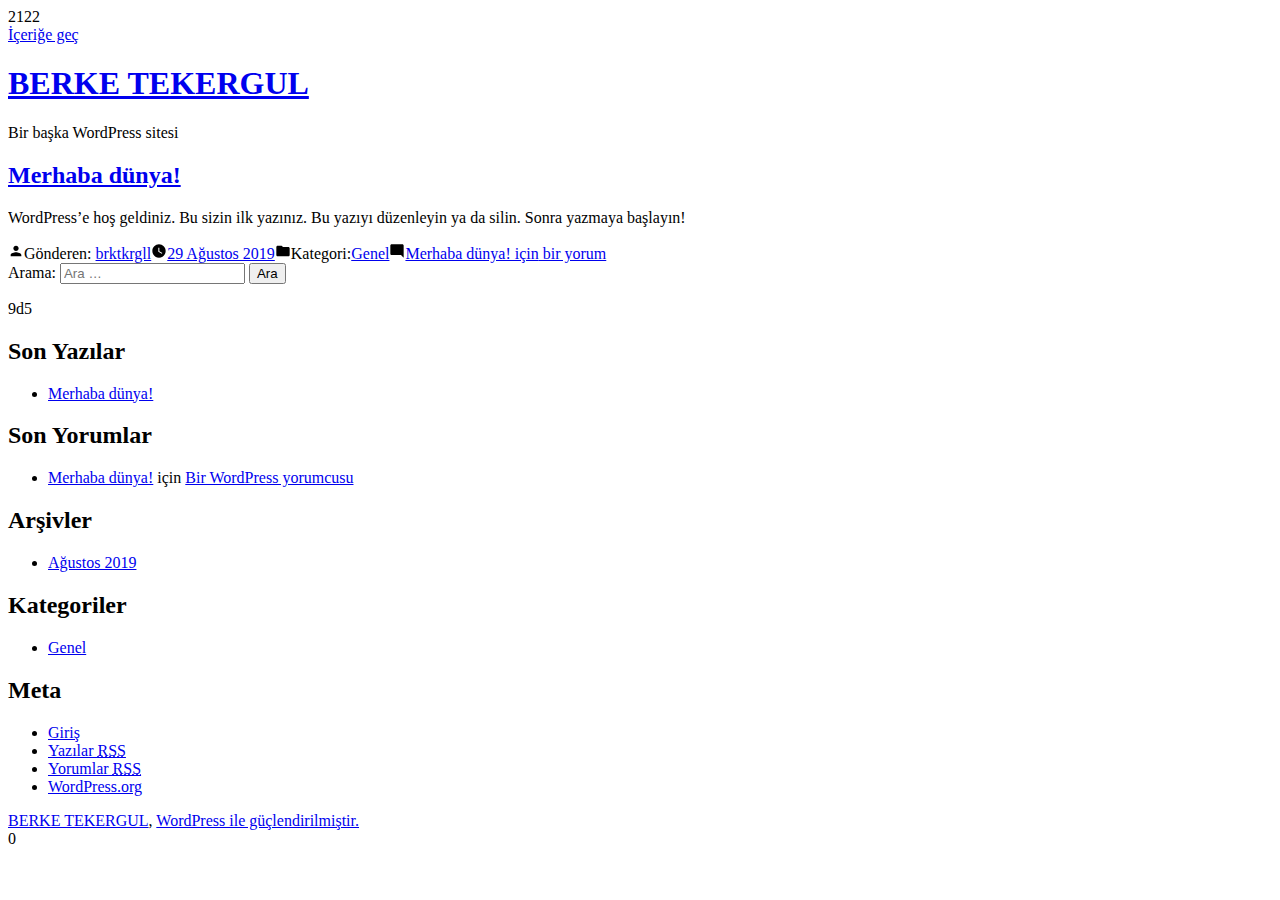
==== index.html @ a97be15a "sw1" ====
2122
<!doctype html>
<html lang="tr">
<head>
	<meta charset="UTF-8" />
	<meta name="viewport" content="width=device-width, initial-scale=1" />
	<link rel="profile" href="https://gmpg.org/xfn/11" />
	<title>BERKE TEKERGUL &#8211; Bir başka WordPress sitesi</title>
<link rel='dns-prefetch' href='//s.w.org' />
<link rel="alternate" type="application/rss+xml" title="BERKE TEKERGUL &raquo; beslemesi" href="https://tekergul.tk/feed/" />
<link rel="alternate" type="application/rss+xml" title="BERKE TEKERGUL &raquo; yorum beslemesi" href="https://tekergul.tk/comments/feed/" />
		<script type="text/javascript">
			window._wpemojiSettings = {"baseUrl":"https:\/\/s.w.org\/images\/core\/emoji\/12.0.0-1\/72x72\/","ext":".png","svgUrl":"https:\/\/s.w.org\/images\/core\/emoji\/12.0.0-1\/svg\/","svgExt":".svg","source":{"concatemoji":"https:\/\/tekergul.tk\/wp-includes\/js\/wp-emoji-release.min.js?ver=5.2.2"}};
			!function(a,b,c){function d(a,b){var c=String.fromCharCode;l.clearRect(0,0,k.width,k.height),l.fillText(c.apply(this,a),0,0);var d=k.toDataURL();l.clearRect(0,0,k.width,k.height),l.fillText(c.apply(this,b),0,0);var e=k.toDataURL();return d===e}function e(a){var b;if(!l||!l.fillText)return!1;switch(l.textBaseline="top",l.font="600 32px Arial",a){case"flag":return!(b=d([55356,56826,55356,56819],[55356,56826,8203,55356,56819]))&&(b=d([55356,57332,56128,56423,56128,56418,56128,56421,56128,56430,56128,56423,56128,56447],[55356,57332,8203,56128,56423,8203,56128,56418,8203,56128,56421,8203,56128,56430,8203,56128,56423,8203,56128,56447]),!b);case"emoji":return b=d([55357,56424,55356,57342,8205,55358,56605,8205,55357,56424,55356,57340],[55357,56424,55356,57342,8203,55358,56605,8203,55357,56424,55356,57340]),!b}return!1}function f(a){var c=b.createElement("script");c.src=a,c.defer=c.type="text/javascript",b.getElementsByTagName("head")[0].appendChild(c)}var g,h,i,j,k=b.createElement("canvas"),l=k.getContext&&k.getContext("2d");for(j=Array("flag","emoji"),c.supports={everything:!0,everythingExceptFlag:!0},i=0;i<j.length;i++)c.supports[j[i]]=e(j[i]),c.supports.everything=c.supports.everything&&c.supports[j[i]],"flag"!==j[i]&&(c.supports.everythingExceptFlag=c.supports.everythingExceptFlag&&c.supports[j[i]]);c.supports.everythingExceptFlag=c.supports.everythingExceptFlag&&!c.supports.flag,c.DOMReady=!1,c.readyCallback=function(){c.DOMReady=!0},c.supports.everything||(h=function(){c.readyCallback()},b.addEventListener?(b.addEventListener("DOMContentLoaded",h,!1),a.addEventListener("load",h,!1)):(a.attachEvent("onload",h),b.attachEvent("onreadystatechange",function(){"complete"===b.readyState&&c.readyCallback()})),g=c.source||{},g.concatemoji?f(g.concatemoji):g.wpemoji&&g.twemoji&&(f(g.twemoji),f(g.wpemoji)))}(window,document,window._wpemojiSettings);
		</script>
		<style type="text/css">
img.wp-smiley,
img.emoji {
	display: inline !important;
	border: none !important;
	box-shadow: none !important;
	height: 1em !important;
	width: 1em !important;
	margin: 0 .07em !important;
	vertical-align: -0.1em !important;
	background: none !important;
	padding: 0 !important;
}
</style>
	<link rel='stylesheet' id='wp-block-library-css'  href='https://tekergul.tk/wp-includes/css/dist/block-library/style.min.css?ver=5.2.2' type='text/css' media='all' />
<link rel='stylesheet' id='wp-block-library-theme-css'  href='https://tekergul.tk/wp-includes/css/dist/block-library/theme.min.css?ver=5.2.2' type='text/css' media='all' />
<link rel='stylesheet' id='twentynineteen-style-css'  href='https://tekergul.tk/wp-content/themes/twentynineteen/style.css?ver=1.4' type='text/css' media='all' />
<link rel='stylesheet' id='twentynineteen-print-style-css'  href='https://tekergul.tk/wp-content/themes/twentynineteen/print.css?ver=1.4' type='text/css' media='print' />
<link rel='https://api.w.org/' href='https://tekergul.tk/wp-json/' />
<link rel="EditURI" type="application/rsd+xml" title="RSD" href="https://tekergul.tk/xmlrpc.php?rsd" />
<link rel="wlwmanifest" type="application/wlwmanifest+xml" href="https://tekergul.tk/wp-includes/wlwmanifest.xml" /> 
<meta name="generator" content="WordPress 5.2.2" />
		<style type="text/css">.recentcomments a{display:inline !important;padding:0 !important;margin:0 !important;}</style>
		</head>

<body class="home blog wp-embed-responsive hfeed image-filters-enabled">
<div id="page" class="site">
	<a class="skip-link screen-reader-text" href="#content">İçeriğe geç</a>

		<header id="masthead" class="site-header">

			<div class="site-branding-container">
				<div class="site-branding">

								<h1 class="site-title"><a href="https://tekergul.tk/" rel="home">BERKE TEKERGUL</a></h1>
			
				<p class="site-description">
				Bir başka WordPress sitesi			</p>
			</div><!-- .site-branding -->
			</div><!-- .site-branding-container -->

					</header><!-- #masthead -->

	<div id="content" class="site-content">

	<section id="primary" class="content-area">
		<main id="main" class="site-main">

		
<article id="post-1" class="post-1 post type-post status-publish format-standard hentry category-genel entry">
	<header class="entry-header">
		<h2 class="entry-title"><a href="https://tekergul.tk/2019/08/29/merhaba-dunya/" rel="bookmark">Merhaba dünya!</a></h2>	</header><!-- .entry-header -->

	
	<div class="entry-content">
		
<p>WordPress&#8217;e hoş geldiniz. Bu sizin ilk yazınız. Bu yazıyı düzenleyin ya da silin. Sonra yazmaya başlayın!</p>
	</div><!-- .entry-content -->

	<footer class="entry-footer">
		<span class="byline"><svg class="svg-icon" width="16" height="16" aria-hidden="true" role="img" focusable="false" viewbox="0 0 24 24" version="1.1" xmlns="http://www.w3.org/2000/svg" xmlns:xlink="http://www.w3.org/1999/xlink"><path d="M12 12c2.21 0 4-1.79 4-4s-1.79-4-4-4-4 1.79-4 4 1.79 4 4 4zm0 2c-2.67 0-8 1.34-8 4v2h16v-2c0-2.66-5.33-4-8-4z"></path><path d="M0 0h24v24H0z" fill="none"></path></svg><span class="screen-reader-text">Gönderen: </span><span class="author vcard"><a class="url fn n" href="https://tekergul.tk/author/brktkrgll/">brktkrgll</a></span></span><span class="posted-on"><svg class="svg-icon" width="16" height="16" aria-hidden="true" role="img" focusable="false" xmlns="http://www.w3.org/2000/svg" viewbox="0 0 24 24"><defs><path id="a" d="M0 0h24v24H0V0z"></path></defs><clippath id="b"><use xlink:href="#a" overflow="visible"></use></clippath><path clip-path="url(#b)" d="M12 2C6.5 2 2 6.5 2 12s4.5 10 10 10 10-4.5 10-10S17.5 2 12 2zm4.2 14.2L11 13V7h1.5v5.2l4.5 2.7-.8 1.3z"></path></svg><a href="https://tekergul.tk/2019/08/29/merhaba-dunya/" rel="bookmark"><time class="entry-date published updated" datetime="2019-08-29T02:19:55+03:00">29 Ağustos 2019</time></a></span><span class="cat-links"><svg class="svg-icon" width="16" height="16" aria-hidden="true" role="img" focusable="false" xmlns="http://www.w3.org/2000/svg" viewbox="0 0 24 24"><path d="M10 4H4c-1.1 0-1.99.9-1.99 2L2 18c0 1.1.9 2 2 2h16c1.1 0 2-.9 2-2V8c0-1.1-.9-2-2-2h-8l-2-2z"></path><path d="M0 0h24v24H0z" fill="none"></path></svg><span class="screen-reader-text">Kategori:</span><a href="https://tekergul.tk/category/genel/" rel="category tag">Genel</a></span><span class="comments-link"><svg class="svg-icon" width="16" height="16" aria-hidden="true" role="img" focusable="false" viewbox="0 0 24 24" version="1.1" xmlns="http://www.w3.org/2000/svg" xmlns:xlink="http://www.w3.org/1999/xlink"><path d="M21.99 4c0-1.1-.89-2-1.99-2H4c-1.1 0-2 .9-2 2v12c0 1.1.9 2 2 2h14l4 4-.01-18z"></path><path d="M0 0h24v24H0z" fill="none"></path></svg><a href="https://tekergul.tk/2019/08/29/merhaba-dunya/#comments"><span class="screen-reader-text">Merhaba dünya! için</span> bir yorum</a></span>	</footer><!-- .entry-footer -->
</article><!-- #post-1 -->

		</main><!-- .site-main -->
	</section><!-- .content-area -->


	</div><!-- #content -->

	<footer id="colophon" class="site-footer">
		
	<aside class="widget-area" role="complementary" aria-label="Dip">
							<div class="widget-column footer-widget-1">
					<section id="search-2" class="widget widget_search"><form role="search" method="get" class="search-form" action="https://tekergul.tk/">
				<label>
					<span class="screen-reader-text">Arama:</span>
					<input type="search" class="search-field" placeholder="Ara &hellip;" value="" name="s" />
				</label>
				<input type="submit" class="search-submit" value="Ara" />
			</form>
9d5
</section>		<section id="recent-posts-2" class="widget widget_recent_entries">		<h2 class="widget-title">Son Yazılar</h2>		<ul>
											<li>
					<a href="https://tekergul.tk/2019/08/29/merhaba-dunya/">Merhaba dünya!</a>
									</li>
					</ul>
		</section><section id="recent-comments-2" class="widget widget_recent_comments"><h2 class="widget-title">Son Yorumlar</h2><ul id="recentcomments"><li class="recentcomments"><a href="https://tekergul.tk/2019/08/29/merhaba-dunya/#comment-1">Merhaba dünya!</a> için <span class="comment-author-link"><a href='https://wordpress.org/' rel='external nofollow' class='url'>Bir WordPress yorumcusu</a></span></li></ul></section><section id="archives-2" class="widget widget_archive"><h2 class="widget-title">Arşivler</h2>		<ul>
				<li><a href='https://tekergul.tk/2019/08/'>Ağustos 2019</a></li>
		</ul>
			</section><section id="categories-2" class="widget widget_categories"><h2 class="widget-title">Kategoriler</h2>		<ul>
				<li class="cat-item cat-item-1"><a href="https://tekergul.tk/category/genel/">Genel</a>
</li>
		</ul>
			</section><section id="meta-2" class="widget widget_meta"><h2 class="widget-title">Meta</h2>			<ul>
						<li><a href="https://tekergul.tk/wp-login.php">Giriş</a></li>
			<li><a href="https://tekergul.tk/feed/">Yazılar <abbr title="Really Simple Syndication">RSS</abbr></a></li>
			<li><a href="https://tekergul.tk/comments/feed/">Yorumlar <abbr title="Really Simple Syndication">RSS</abbr></a></li>
			<li><a href="https://wordpress.org/" title="WordPress&#8217;in desteğiyle, kişisel yayım ortamı.">WordPress.org</a></li>			</ul>
			</section>					</div>
					</aside><!-- .widget-area -->

		<div class="site-info">
										<a class="site-name" href="https://tekergul.tk/" rel="home">BERKE TEKERGUL</a>,
						<a href="https://wordpress.org/" class="imprint">
				WordPress ile güçlendirilmiştir.			</a>
								</div><!-- .site-info -->
	</footer><!-- #colophon -->

</div><!-- #page -->

<script type='text/javascript' src='https://tekergul.tk/wp-includes/js/wp-embed.min.js?ver=5.2.2'></script>
	<script>
	/(trident|msie)/i.test(navigator.userAgent)&&document.getElementById&&window.addEventListener&&window.addEventListener("hashchange",function(){var t,e=location.hash.substring(1);/^[A-z0-9_-]+$/.test(e)&&(t=document.getElementById(e))&&(/^(?:a|select|input|button|textarea)$/i.test(t.tagName)||(t.tabIndex=-1),t.focus())},!1);
	</script>
	
</body>
</html>

0
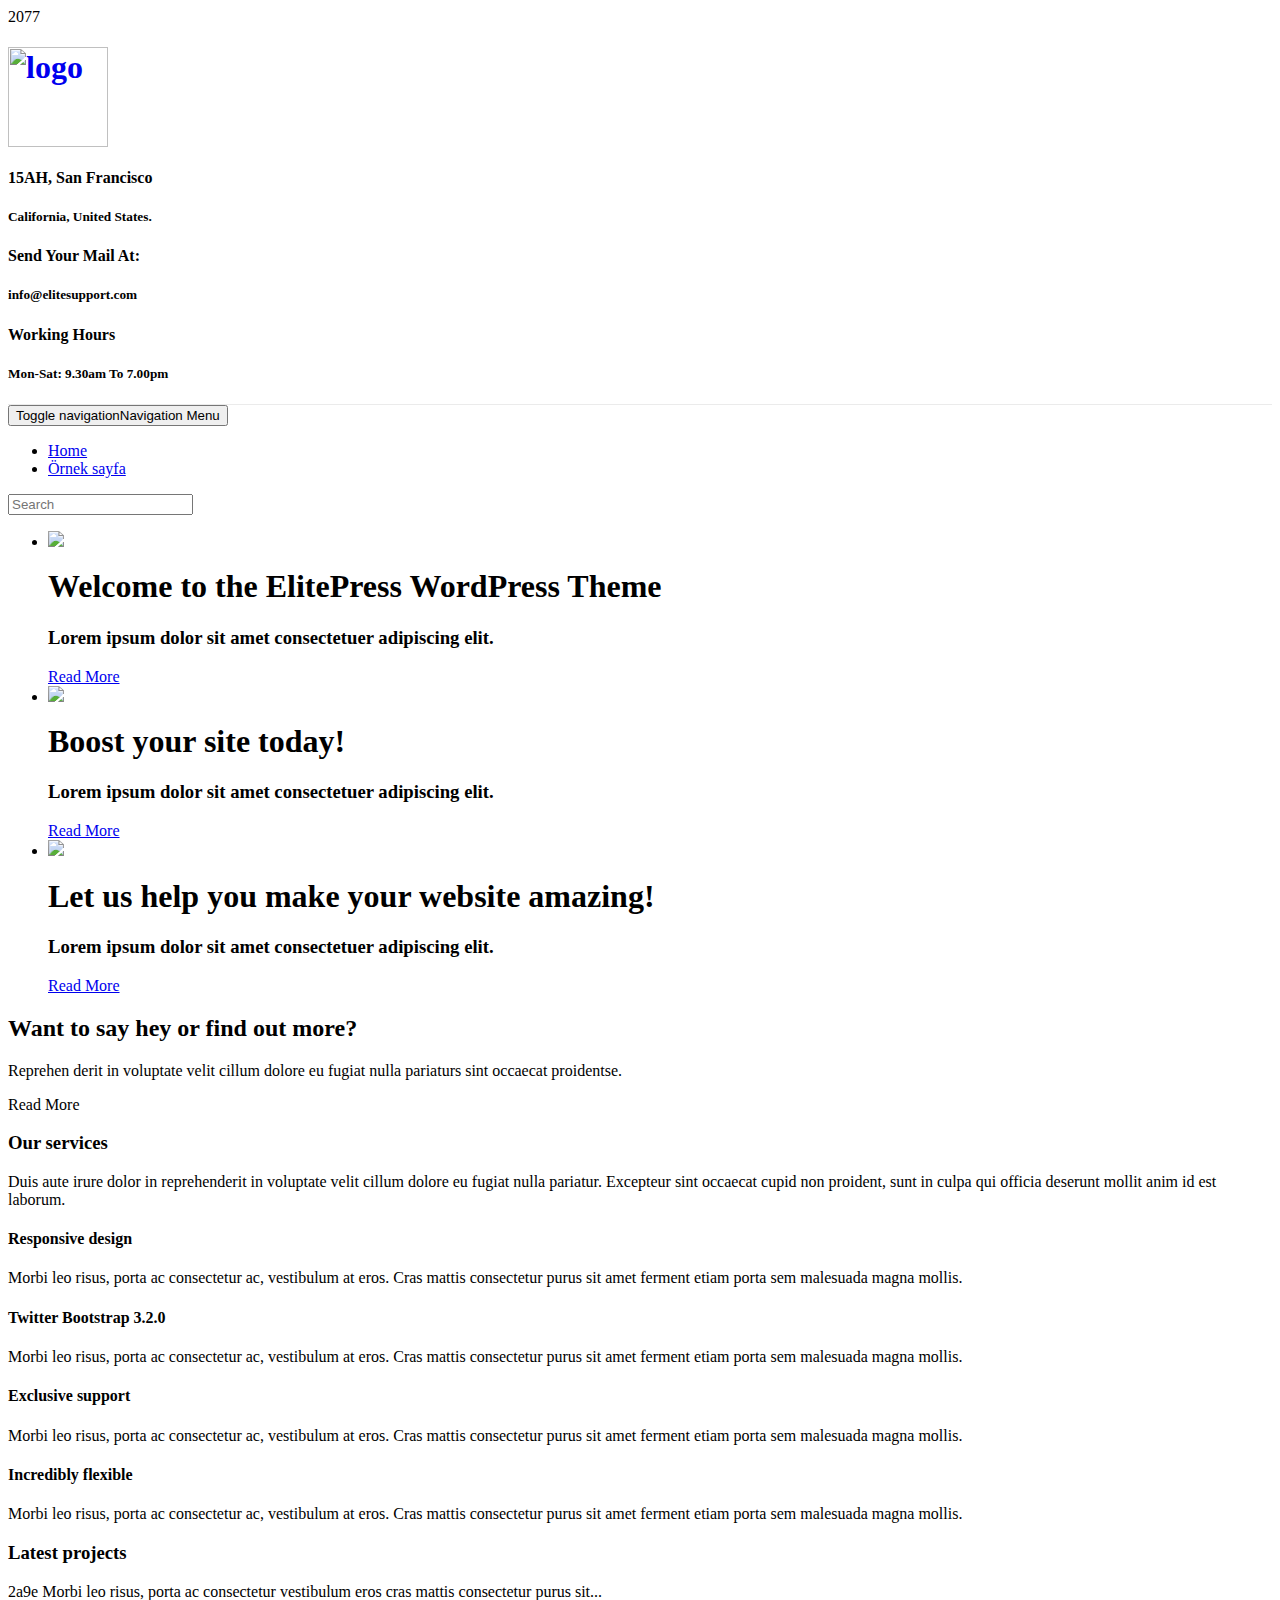
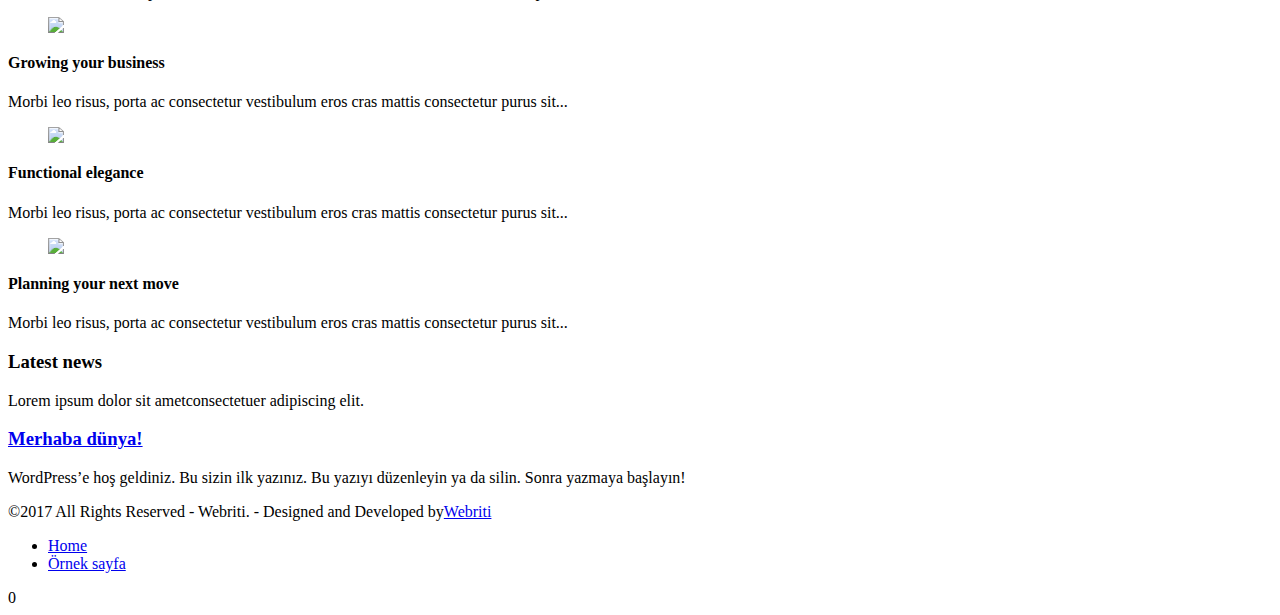
==== commit 6e51c74a: "sh1" ====
--- a/index.html
+++ b/index.html
@@ -1,11 +1,13 @@
-2122
-<!doctype html>
-<html lang="tr">
+2077
+<!DOCTYPE html PUBLIC "-//W3C//DTD XHTML 1.0 Strict//EN" "http://www.w3.org/TR/xhtml1/DTD/xhtml1-strict.dtd">
+<html xmlns="http://www.w3.org/1999/xhtml" lang="tr">
 <head>
-	<meta charset="UTF-8" />
-	<meta name="viewport" content="width=device-width, initial-scale=1" />
-	<link rel="profile" href="https://gmpg.org/xfn/11" />
-	<title>BERKE TEKERGUL &#8211; Bir başka WordPress sitesi</title>
+	<meta http-equiv="Content-Type" content="text/html; charset=utf-8" />
+	<meta name="viewport" content="width=device-width, initial-scale=1.0" />    
+	<link rel="profile" href="http://gmpg.org/xfn/11" />
+			<link rel="shortcut icon" href="https://tekergul.tk/wp-content/uploads/2019/08/63932-200.png" /> 
+		<title>BERKE TEKERGUL &#8211; kişisel blog ve tanıtım</title>
+<link rel='dns-prefetch' href='//fonts.googleapis.com' />
 <link rel='dns-prefetch' href='//s.w.org' />
 <link rel="alternate" type="application/rss+xml" title="BERKE TEKERGUL &raquo; beslemesi" href="https://tekergul.tk/feed/" />
 <link rel="alternate" type="application/rss+xml" title="BERKE TEKERGUL &raquo; yorum beslemesi" href="https://tekergul.tk/comments/feed/" />
@@ -28,108 +30,443 @@
 }
 </style>
 	<link rel='stylesheet' id='wp-block-library-css'  href='https://tekergul.tk/wp-includes/css/dist/block-library/style.min.css?ver=5.2.2' type='text/css' media='all' />
-<link rel='stylesheet' id='wp-block-library-theme-css'  href='https://tekergul.tk/wp-includes/css/dist/block-library/theme.min.css?ver=5.2.2' type='text/css' media='all' />
-<link rel='stylesheet' id='twentynineteen-style-css'  href='https://tekergul.tk/wp-content/themes/twentynineteen/style.css?ver=1.4' type='text/css' media='all' />
-<link rel='stylesheet' id='twentynineteen-print-style-css'  href='https://tekergul.tk/wp-content/themes/twentynineteen/print.css?ver=1.4' type='text/css' media='print' />
+<link rel='stylesheet' id='dashicons-css'  href='https://tekergul.tk/wp-includes/css/dashicons.min.css?ver=5.2.2' type='text/css' media='all' />
+<link rel='stylesheet' id='everest-forms-general-css'  href='https://tekergul.tk/wp-content/plugins/everest-forms/assets/css/everest-forms.css?ver=1.5.4' type='text/css' media='all' />
+<link rel='stylesheet' id='elitepress-bootstrap-css'  href='https://tekergul.tk/wp-content/themes/elitepress/css/bootstrap.css?ver=5.2.2' type='text/css' media='all' />
+<link rel='stylesheet' id='elitepress-style-css'  href='https://tekergul.tk/wp-content/themes/elitepress/style.css?ver=5.2.2' type='text/css' media='all' />
+<link rel='stylesheet' id='font-awesome-min-css'  href='https://tekergul.tk/wp-content/themes/elitepress/css/font-awesome/css/font-awesome.min.css?ver=5.2.2' type='text/css' media='all' />
+<link rel='stylesheet' id='default-css'  href='https://tekergul.tk/wp-content/themes/elitepress/css/default.css?ver=5.2.2' type='text/css' media='all' />
+<link rel='stylesheet' id='elitepress-theme-menu-css'  href='https://tekergul.tk/wp-content/themes/elitepress/css/theme-menu.css?ver=5.2.2' type='text/css' media='all' />
+<link rel='stylesheet' id='elitepress-media-responsive-css'  href='https://tekergul.tk/wp-content/themes/elitepress/css/media-responsive.css?ver=5.2.2' type='text/css' media='all' />
+<link rel='stylesheet' id='elitepress-flexslider-css'  href='https://tekergul.tk/wp-content/themes/elitepress/css/flexslider/flexslider.css?ver=5.2.2' type='text/css' media='all' />
+<link rel='stylesheet' id='elitepress-fonts-css'  href='//fonts.googleapis.com/css?family=Lato%3A100%2C200%2C300%2C400%2C500%2C600%2C700%2C800%2C900%7Citalic%7CCourgette%7CRoboto%3A100%2C300%2C400%2C700%2C900&#038;subset=latin%2Clatin-ext' type='text/css' media='all' />
+<script type='text/javascript' src='https://tekergul.tk/wp-includes/js/jquery/jquery.js?ver=1.12.4-wp'></script>
+<script type='text/javascript' src='https://tekergul.tk/wp-includes/js/jquery/jquery-migrate.min.js?ver=1.4.1'></script>
+<script type='text/javascript' src='https://tekergul.tk/wp-content/themes/elitepress/js/menu/menu.js?ver=5.2.2'></script>
+<script type='text/javascript' src='https://tekergul.tk/wp-content/themes/elitepress/js/front-page/custom.js?ver=5.2.2'></script>
+<script type='text/javascript' src='https://tekergul.tk/wp-content/themes/elitepress/js/bootstrap.min.js?ver=5.2.2'></script>
+<script type='text/javascript' src='https://tekergul.tk/wp-content/themes/elitepress/js/flexslider/jquery.flexslider.js?ver=5.2.2'></script>
+<script type='text/javascript' src='https://tekergul.tk/wp-content/themes/elitepress/js/flexslider/flexslider-element.js?ver=5.2.2'></script>
 <link rel='https://api.w.org/' href='https://tekergul.tk/wp-json/' />
 <link rel="EditURI" type="application/rsd+xml" title="RSD" href="https://tekergul.tk/xmlrpc.php?rsd" />
 <link rel="wlwmanifest" type="application/wlwmanifest+xml" href="https://tekergul.tk/wp-includes/wlwmanifest.xml" /> 
 <meta name="generator" content="WordPress 5.2.2" />
-		<style type="text/css">.recentcomments a{display:inline !important;padding:0 !important;margin:0 !important;}</style>
-		</head>
-
-<body class="home blog wp-embed-responsive hfeed image-filters-enabled">
-<div id="page" class="site">
-	<a class="skip-link screen-reader-text" href="#content">İçeriğe geç</a>
-
-		<header id="masthead" class="site-header">
-
-			<div class="site-branding-container">
-				<div class="site-branding">
-
-								<h1 class="site-title"><a href="https://tekergul.tk/" rel="home">BERKE TEKERGUL</a></h1>
+<meta name="generator" content="Everest Forms 1.5.4" />
+	<style>
+		</style>
+			<style type="text/css">.recentcomments a{display:inline !important;padding:0 !important;margin:0 !important;}</style>
+		<link rel="icon" href="https://tekergul.tk/wp-content/uploads/2019/08/cropped-63932-200-32x32.png" sizes="32x32" />
+<link rel="icon" href="https://tekergul.tk/wp-content/uploads/2019/08/cropped-63932-200-192x192.png" sizes="192x192" />
+<link rel="apple-touch-icon-precomposed" href="https://tekergul.tk/wp-content/uploads/2019/08/cropped-63932-200-180x180.png" />
+<meta name="msapplication-TileImage" content="https://tekergul.tk/wp-content/uploads/2019/08/cropped-63932-200-270x270.png" />
+</head>
+	<body class="home blog wide everest-forms-no-js" >
+<!-- Wrapper -->
+<div id="wrapper">
+<!-- Header Section -->
+<header class="header-section">
+
+	
+	<!-- Header social & Contact Info -->
+<div class="header-info">	
+	<div class="container">
+		<div class="row">
+			<div class="col-md-6">
+				<div id="top-header-sidebar-left">
+									
+				</div>
+			</div>
+			<div class="col-md-6">
+				<div id="top-header-sidebar-right">
+									</div>
+			</div>
+		</div>		
+	</div>
+</div>
+		
+	<!-- /Logo goes here -->
+<div class="container">
+	<div class="row">
+		<div class="col-md-3">
+					<div class="site-logo">
+			<h1><a href="https://tekergul.tk/">
+							<img src="https://tekergul.tk/wp-content/uploads/2019/08/63932-200.png202a" style="height:100px; width:100px;" alt="logo" />
+							</a></h1>
+		</div>
+				</div>	
+				
+		
+		<div class="col-md-9">
+			<div class="row">
+										<div id="elitepress_header_widget-2" class="col-md-4 col-sm-6 col-xs-6 widget elitepress_header_widget">	
+							<div class="contact-area">
+								<div class="media">
+									<div class="contact-icon">
+										<i class="fa fa fa-home"></i>
+									</div>
+									<div class="media-body">
+										<h4>15AH, San Francisco</h4>
+										<h5>California, United States.</h5>
+									</div>
+								</div>
+							</div>
+
+						</div>
+												<div id="elitepress_header_widget-2" class="col-md-4 col-sm-6 col-xs-6 widget elitepress_header_widget">	
+							<div class="contact-area">
+								<div class="media">
+									<div class="contact-icon">
+										<i class="fa fa-envelope"></i>
+									</div>
+									<div class="media-body">
+										<h4>Send Your Mail At:</h4>
+										<h5>info@elitesupport.com</h5>
+									</div>
+								</div>
+							</div>
+
+						</div>
+												<div id="elitepress_header_widget-2" class="col-md-4 col-sm-6 col-xs-6 widget elitepress_header_widget">	
+							<div class="contact-area">
+								<div class="media">
+									<div class="contact-icon">
+										<i class="fa fa-clock-o"></i>
+									</div>
+									<div class="media-body">
+										<h4>Working Hours</h4>
+										<h5>Mon-Sat: 9.30am To 7.00pm</h5>
+									</div>
+								</div>
+							</div>
+
+						</div>
+									</div>
+		</div>
+	</div>
+</div>	
+	
+	<!-- Navigation Section -->
+<div class="menu-section" style="background: transparent; border-top: 1px solid #ebebeb;">
+		<nav role="navigation" class="navbar navbar-default">
+      <div class="container">
+        <!-- Brand and toggle get grouped for better mobile display -->		
+		<div class="navbar-header">
+			<button type="button" class="navbar-toggle" data-toggle="collapse" data-target="#bs-example-navbar-collapse-1">
+			  <span class="sr-only">Toggle navigation</span>Navigation Menu			</button>
+		</div>
+
+        <!-- Collect the nav links, forms, and other content for toggling -->
+        <div id="bs-example-navbar-collapse-1" class="collapse navbar-collapse">
+		
+          <div class=""><ul class="nav navbar-nav"><li class="current_page_item"><a href="https://tekergul.tk/" title="Home">Home</a></li><li class="page_item page-item-2"><a href="https://tekergul.tk/ornek-sayfa/">Örnek sayfa</a></li></ul></div>
+	
+		
+	<form class="menu-box" id="top-menu-search">
+				<input type="text" placeholder="Search" name="s">
+	</form>
+		
+        </div><!-- /.navbar-collapse -->
+      </div><!-- /.container-fluid -->
+    </nav>
+	</div>
+<!-- /Navigation Section -->	
+	
+</header>	
+<!-- /Header Section -->	<!-- Slider -->
+<section class="homepage-mycarousel">
+
+		<div class="flexslider">
+		 <div class="flex-viewport">
+			<ul class="slides">
+									<li>
+							<img class="img-responsive" src="https://tekergul.tk/wp-content/themes/elitepress/images/slide/slide1.jpg">
+							<div class="container flex-slider-center">
+								<div class="slide-text-bg1"><h1>Welcome to the ElitePress WordPress Theme</h1>
+								</div>
+								<div class="slide-text-bg2"><h3>Lorem ipsum dolor sit amet consectetuer adipiscing elit.</h3></div>
+								<div class="flex-btn-div"><a class="btn1 flex-btn" href="#">Read More</a></div>
+							</div>
+						</li>
+										<li>
+							<img class="img-responsive" src="https://tekergul.tk/wp-content/themes/elitepress/images/slide/slide2.jpg">
+							<div class="container flex-slider-center">
+								<div class="slide-text-bg1"><h1>Boost your site today!</h1>
+								</div>
+								<div class="slide-text-bg2"><h3>Lorem ipsum dolor sit amet consectetuer adipiscing elit.</h3></div>
+								<div class="flex-btn-div"><a class="btn1 flex-btn" href="#">Read More</a></div>
+							</div>
+						</li>
+										<li>
+							<img class="img-responsive" src="https://tekergul.tk/wp-content/themes/elitepress/images/slide/slide3.jpg">
+							<div class="container flex-slider-center">
+								<div class="slide-text-bg1"><h1>Let us help you make your website amazing!</h1>
+								</div>
+								<div class="slide-text-bg2"><h3>Lorem ipsum dolor sit amet consectetuer adipiscing elit.</h3></div>
+								<div class="flex-btn-div"><a class="btn1 flex-btn" href="#">Read More</a></div>
+							</div>
+						</li>
+							</ul>
+		</div>
+		</div>
+</section>
+<!-- /Slider --><!-- Top Callout Section -->
+<section class="top-callout-section">
+	<div class="container">
+		<div class="row">
+			<div class="col-md-9">
+								<h2>Want to say hey or find out more?</h2>
+								<p>Reprehen derit in voluptate velit cillum dolore eu fugiat nulla pariaturs  sint occaecat proidentse.</p>
+							</div>
+						<div class="col-md-3">
+						<a>Read More</a>
+						
+		</div>
+	</div>
+</section>
+<!-- Service Section -->
+<section class="service">
+	<div class="container">
+	
+		<!-- Section Title -->
+		<div class="row">
+			<div class="col-md-12 col-sm-12">
+				<div class="section-header">
+								<h3 class="section-title">Our services</h3>
+								<p class="section-subtitle">Duis aute irure dolor in reprehenderit in voluptate velit cillum dolore eu fugiat nulla pariatur. Excepteur sint occaecat cupid non proident, sunt in culpa qui officia deserunt mollit anim id est laborum.</p>
+								</div>
+			</div>		
+		</div>
+		<!-- /Section Title -->
+		
+				<div class="row">
+	    			<div class="col-md-6 col-sm-6">
+				<div class="media service-area">
+									
+													<div class="service-box">
+									<i class="fa fa fa-shield"></i>
+							</div>
+					    					
+                    					
+					
+					<div class="media-body">			
+										<h4 class="entry-title">Responsive design</h4>
+															<p>Morbi leo risus, porta ac consectetur ac, vestibulum at eros. Cras mattis consectetur purus sit amet ferment etiam porta sem malesuada magna mollis.</p>
+															</div>		
+				</div>
+			</div>
+						<div class="col-md-6 col-sm-6">
+				<div class="media service-area">
+									
+													<div class="service-box">
+									<i class="fa fa fa-tablet"></i>
+							</div>
+					    					
+                    					
+					
+					<div class="media-body">			
+										<h4 class="entry-title">Twitter Bootstrap 3.2.0</h4>
+															<p>Morbi leo risus, porta ac consectetur ac, vestibulum at eros. Cras mattis consectetur purus sit amet ferment etiam porta sem malesuada magna mollis.</p>
+															</div>		
+				</div>
+			</div>
+						<div class="col-md-6 col-sm-6">
+				<div class="media service-area">
+									
+													<div class="service-box">
+									<i class="fa fa fa-edit"></i>
+							</div>
+					    					
+                    					
+					
+					<div class="media-body">			
+										<h4 class="entry-title">Exclusive support</h4>
+															<p>Morbi leo risus, porta ac consectetur ac, vestibulum at eros. Cras mattis consectetur purus sit amet ferment etiam porta sem malesuada magna mollis.</p>
+															</div>		
+				</div>
+			</div>
+						<div class="col-md-6 col-sm-6">
+				<div class="media service-area">
+									
+													<div class="service-box">
+									<i class="fa fa fa-star-half-o"></i>
+							</div>
+					    					
+                    					
+					
+					<div class="media-body">			
+										<h4 class="entry-title">Incredibly flexible</h4>
+															<p>Morbi leo risus, porta ac consectetur ac, vestibulum at eros. Cras mattis consectetur purus sit amet ferment etiam porta sem malesuada magna mollis.</p>
+															</div>		
+				</div>
+			</div>
+					</div>
 			
-				<p class="site-description">
-				Bir başka WordPress sitesi			</p>
-			</div><!-- .site-branding -->
-			</div><!-- .site-branding-container -->
-
-					</header><!-- #masthead -->
-
-	<div id="content" class="site-content">
-
-	<section id="primary" class="content-area">
-		<main id="main" class="site-main">
-
-		
-<article id="post-1" class="post-1 post type-post status-publish format-standard hentry category-genel entry">
-	<header class="entry-header">
-		<h2 class="entry-title"><a href="https://tekergul.tk/2019/08/29/merhaba-dunya/" rel="bookmark">Merhaba dünya!</a></h2>	</header><!-- .entry-header -->
-
-	
-	<div class="entry-content">
-		
-<p>WordPress&#8217;e hoş geldiniz. Bu sizin ilk yazınız. Bu yazıyı düzenleyin ya da silin. Sonra yazmaya başlayın!</p>
-	</div><!-- .entry-content -->
-
-	<footer class="entry-footer">
-		<span class="byline"><svg class="svg-icon" width="16" height="16" aria-hidden="true" role="img" focusable="false" viewbox="0 0 24 24" version="1.1" xmlns="http://www.w3.org/2000/svg" xmlns:xlink="http://www.w3.org/1999/xlink"><path d="M12 12c2.21 0 4-1.79 4-4s-1.79-4-4-4-4 1.79-4 4 1.79 4 4 4zm0 2c-2.67 0-8 1.34-8 4v2h16v-2c0-2.66-5.33-4-8-4z"></path><path d="M0 0h24v24H0z" fill="none"></path></svg><span class="screen-reader-text">Gönderen: </span><span class="author vcard"><a class="url fn n" href="https://tekergul.tk/author/brktkrgll/">brktkrgll</a></span></span><span class="posted-on"><svg class="svg-icon" width="16" height="16" aria-hidden="true" role="img" focusable="false" xmlns="http://www.w3.org/2000/svg" viewbox="0 0 24 24"><defs><path id="a" d="M0 0h24v24H0V0z"></path></defs><clippath id="b"><use xlink:href="#a" overflow="visible"></use></clippath><path clip-path="url(#b)" d="M12 2C6.5 2 2 6.5 2 12s4.5 10 10 10 10-4.5 10-10S17.5 2 12 2zm4.2 14.2L11 13V7h1.5v5.2l4.5 2.7-.8 1.3z"></path></svg><a href="https://tekergul.tk/2019/08/29/merhaba-dunya/" rel="bookmark"><time class="entry-date published updated" datetime="2019-08-29T02:19:55+03:00">29 Ağustos 2019</time></a></span><span class="cat-links"><svg class="svg-icon" width="16" height="16" aria-hidden="true" role="img" focusable="false" xmlns="http://www.w3.org/2000/svg" viewbox="0 0 24 24"><path d="M10 4H4c-1.1 0-1.99.9-1.99 2L2 18c0 1.1.9 2 2 2h16c1.1 0 2-.9 2-2V8c0-1.1-.9-2-2-2h-8l-2-2z"></path><path d="M0 0h24v24H0z" fill="none"></path></svg><span class="screen-reader-text">Kategori:</span><a href="https://tekergul.tk/category/genel/" rel="category tag">Genel</a></span><span class="comments-link"><svg class="svg-icon" width="16" height="16" aria-hidden="true" role="img" focusable="false" viewbox="0 0 24 24" version="1.1" xmlns="http://www.w3.org/2000/svg" xmlns:xlink="http://www.w3.org/1999/xlink"><path d="M21.99 4c0-1.1-.89-2-1.99-2H4c-1.1 0-2 .9-2 2v12c0 1.1.9 2 2 2h14l4 4-.01-18z"></path><path d="M0 0h24v24H0z" fill="none"></path></svg><a href="https://tekergul.tk/2019/08/29/merhaba-dunya/#comments"><span class="screen-reader-text">Merhaba dünya! için</span> bir yorum</a></span>	</footer><!-- .entry-footer -->
-</article><!-- #post-1 -->
-
-		</main><!-- .site-main -->
-	</section><!-- .content-area -->
-
-
-	</div><!-- #content -->
-
-	<footer id="colophon" class="site-footer">
-		
-	<aside class="widget-area" role="complementary" aria-label="Dip">
-							<div class="widget-column footer-widget-1">
-					<section id="search-2" class="widget widget_search"><form role="search" method="get" class="search-form" action="https://tekergul.tk/">
-				<label>
-					<span class="screen-reader-text">Arama:</span>
-					<input type="search" class="search-field" placeholder="Ara &hellip;" value="" name="s" />
-				</label>
-				<input type="submit" class="search-submit" value="Ara" />
-			</form>
-9d5
-</section>		<section id="recent-posts-2" class="widget widget_recent_entries">		<h2 class="widget-title">Son Yazılar</h2>		<ul>
-											<li>
-					<a href="https://tekergul.tk/2019/08/29/merhaba-dunya/">Merhaba dünya!</a>
-									</li>
-					</ul>
-		</section><section id="recent-comments-2" class="widget widget_recent_comments"><h2 class="widget-title">Son Yorumlar</h2><ul id="recentcomments"><li class="recentcomments"><a href="https://tekergul.tk/2019/08/29/merhaba-dunya/#comment-1">Merhaba dünya!</a> için <span class="comment-author-link"><a href='https://wordpress.org/' rel='external nofollow' class='url'>Bir WordPress yorumcusu</a></span></li></ul></section><section id="archives-2" class="widget widget_archive"><h2 class="widget-title">Arşivler</h2>		<ul>
-				<li><a href='https://tekergul.tk/2019/08/'>Ağustos 2019</a></li>
-		</ul>
-			</section><section id="categories-2" class="widget widget_categories"><h2 class="widget-title">Kategoriler</h2>		<ul>
-				<li class="cat-item cat-item-1"><a href="https://tekergul.tk/category/genel/">Genel</a>
-</li>
-		</ul>
-			</section><section id="meta-2" class="widget widget_meta"><h2 class="widget-title">Meta</h2>			<ul>
-						<li><a href="https://tekergul.tk/wp-login.php">Giriş</a></li>
-			<li><a href="https://tekergul.tk/feed/">Yazılar <abbr title="Really Simple Syndication">RSS</abbr></a></li>
-			<li><a href="https://tekergul.tk/comments/feed/">Yorumlar <abbr title="Really Simple Syndication">RSS</abbr></a></li>
-			<li><a href="https://wordpress.org/" title="WordPress&#8217;in desteğiyle, kişisel yayım ortamı.">WordPress.org</a></li>			</ul>
-			</section>					</div>
-					</aside><!-- .widget-area -->
-
-		<div class="site-info">
-										<a class="site-name" href="https://tekergul.tk/" rel="home">BERKE TEKERGUL</a>,
-						<a href="https://wordpress.org/" class="imprint">
-				WordPress ile güçlendirilmiştir.			</a>
-								</div><!-- .site-info -->
-	</footer><!-- #colophon -->
-
-</div><!-- #page -->
-
-<script type='text/javascript' src='https://tekergul.tk/wp-includes/js/wp-embed.min.js?ver=5.2.2'></script>
-	<script>
-	/(trident|msie)/i.test(navigator.userAgent)&&document.getElementById&&window.addEventListener&&window.addEventListener("hashchange",function(){var t,e=location.hash.substring(1);/^[A-z0-9_-]+$/.test(e)&&(t=document.getElementById(e))&&(/^(?:a|select|input|button|textarea)$/i.test(t.tagName)||(t.tabIndex=-1),t.focus())},!1);
+	</div>
+</section>
+<!-- End of Service Section -->	
+		
+<!-- Portfolio Section -->
+<section class="portfolio">
+	<div class="container">
+	
+		<!-- Section Title -->
+		<div class="row">
+			<div class="col-md-12 col-sm-12">
+				<div class="section-header">
+								<h3 class="section-title">Latest projects</h3>
+								<p class="section-subtitle">
+2a9e
+Morbi leo risus, porta ac consectetur vestibulum eros cras mattis consectetur purus sit...</p>
+					
+				</div>
+			</div>		
+		</div>
+		<!-- /Section Title -->
+		<!-- Portfolio Area -->
+		<div class="row">
+	
+			<div class="col-md-4 col-sm-6 col-xs-12">
+				<article class="portfolio-area">
+					<figure class="portfolio-image">
+											<img class="img-responsive" src="https://tekergul.tk/wp-content/themes/elitepress/images/portfolio1.jpg">
+											</figure>
+					<div class="portfolio-info">
+						<header class="entry-header">
+														<h4 class="entry-title">
+							Growing your business</h4>
+													</header>					
+												<div class="entry-content">
+							<p>
+							Morbi leo risus, porta ac consectetur vestibulum eros cras 	mattis consectetur purus sit...</p>
+														</p>
+						</div>
+					</div>
+				</article>
+			</div>
+
+			<div class="col-md-4 col-sm-6 col-xs-12">
+				<article class="portfolio-area">
+					<figure class="portfolio-image">
+											<img class="img-responsive" src="https://tekergul.tk/wp-content/themes/elitepress/images/portfolio2.jpg">
+											</figure>
+					<div class="portfolio-info">
+						<header class="entry-header">
+														<h4 class="entry-title">
+							Functional elegance</h4>
+													</header>					
+												<div class="entry-content">
+							<p>
+							Morbi leo risus, porta ac consectetur vestibulum eros cras mattis consectetur purus sit...</p>
+														</p>
+						</div>
+					</div>
+				</article>
+			</div>
+
+			<div class="col-md-4 col-sm-6 col-xs-12">
+				<article class="portfolio-area">
+					<figure class="portfolio-image">
+											<img class="img-responsive" src="https://tekergul.tk/wp-content/themes/elitepress/images/portfolio3.jpg">
+											</figure>
+					<div class="portfolio-info">
+						<header class="entry-header">
+														<h4 class="entry-title">
+							Planning your next move</h4>
+													</header>					
+												<div class="entry-content">
+							<p>
+							Morbi leo risus, porta ac consectetur vestibulum eros cras mattis consectetur purus sit...</p>
+														</p>
+						</div>
+					</div>
+				</article>
+			</div>
+			
+		</div>
+		<div class="row">
+			<div class="col-md-12"></div>	
+		</div>
+		<!-- /Portfolio Area -->
+				
+	</div>
+</section>
+<!-- /Portfolio Section -->
+<!-- Blog Section -->
+<div class="home-blog">
+	<div class="container">
+		<!-- Section Title -->
+		<div class="row">
+			<div class="col-md-12 col-sm-12">
+				<div class="section-header">
+										<h3 class="section-title">Latest news</h3>
+										<p class="section-subtitle">Lorem ipsum dolor sit ametconsectetuer adipiscing elit.</p>
+									</div>
+			</div>		
+		</div>
+		<!-- /Section Title -->
+		
+		<!-- blog -->
+		<div class="row">
+						<div class="col-md-4 col-sm-6">
+				<div id="post-1" class="post post-1 type-post status-publish format-standard hentry category-genel">
+									<div class="blog-info">
+						<header class="entry-header">
+							<h3 class="entry-title"><a href="https://tekergul.tk/2019/08/29/merhaba-dunya/">Merhaba dünya!</a></h3>
+						</header>						
+						<div class="entry-content">
+							<p>
+WordPress&#8217;e hoş geldiniz. Bu sizin ilk yazınız. Bu yazıyı düzenleyin ya da silin. Sonra yazmaya başlayın!
+</p>
+						</div>
+					</div>
+				</div>
+			</div>
+			
+		</div>
+		<!-- /blog -->
+	</div>
+</div>
+<!-- /Blog Section -->
+<div class="clearfix"></div>
+<!-- Footer Copyright Section -->
+<footer class="site-info">
+	<div class="container">
+		<div class="row">
+			<div class="col-md-7">
+				<div class="footer-copyright">
+					<p>©2017 All Rights Reserved - Webriti. - Designed and Developed by<a href="http://www.webriti.com/" target="_blank">Webriti</a></p>				</div>
+			</div>
+			<div class="col-md-5">
+				
+			<div class=""><ul class="footer-menu-links"><li class="current_page_item"><a href="https://tekergul.tk/" title="Home">Home</a></li><li class="page_item page-item-2"><a href="https://tekergul.tk/ornek-sayfa/">Örnek sayfa</a></li></ul></div>
+						</div>
+		</div> 
+	</div>
+</footer>
+<!-- /Footer Copyright Section -->
+</div><!-- /Close of wrapper -->  
+
+<!--Scroll To Top--> 
+<a href="#" class="hc_scrollup"><i class="fa fa-chevron-up"></i></a>
+<!--/Scroll To Top-->
+<script>
+jQuery(document).ready(function(){jQuery(window).scroll(function(){if(jQuery(this).scrollTop()>100){jQuery('.hc_scrollup').fadeIn();}else{jQuery('.hc_scrollup').fadeOut();}});jQuery('.hc_scrollup').click(function(){jQuery("html, body").animate({scrollTop:0},600);return false;});});
+</script>
+	<script type="text/javascript">
+		var c = document.body.className;
+		c = c.replace( /everest-forms-no-js/, 'everest-forms-js' );
+		document.body.className = c;
 	</script>
-	
-</body>
+	<script type='text/javascript' src='https://tekergul.tk/wp-includes/js/wp-embed.min.js?ver=5.2.2'></script>
+<script type='text/javascript'>
+/* <![CDATA[ */
+var slider_settings = {"custom_background_enabled":"off","upload_image_favicon":"https:\/\/tekergul.tk\/wp-content\/uploads\/2019\/08\/63932-200.png","webrit_custom_css":"","layout_selector":"wide","webriti_stylesheet":"default.css","header_column_layout":"3","animation":"slide","animationSpeed":"1500","slide_direction":"horizontal","slideshowSpeed":"2500","slider_list":"","total_slide":"","home_banner_enabled":"1","slider_total":"4","slider_radio":"demo","slider_options":"slide","slider_transition_delay":"2000","slider_select_category":"Uncategorized","featured_slider_post":"","header_social_media_enabled":"1","facebook_media_link_target":"1","twitter_media_link_target":"1","google_media_link_target":"1","linkedin_media_link_target":"1","skype_media_link_target":"1","dribble_media_link_target":"1","youtube_media_link_target":"1","viemo_media_link_target":"1","pagelines_media_link_target":"1","social_media_facebook_link":"#","social_media_twitter_link":"#","social_media_googleplus_link":"#","social_media_linkedin_link":"#","social_media_skype_link":"#","social_media_dribbble_link":"#","social_media_youtube_link":"#","social_media_vimeo_link":"#","social_media_pagelines_link":"#","contact_address_settings":"1","contact_phone_number":"+48-0987-654-321","contact_email":"info@elitepresstheme.com","logo_section_settings":"1","upload_image_logo":"https:\/\/tekergul.tk\/wp-content\/uploads\/2019\/08\/63932-200.png","height":"100","width":"100","text_title":"","header_search_bar_enabled":"1","topcalout_section_enabled":"1","header_call_out_title":"Want to say hey or find out more?","header_call_out_description":"Reprehen derit in voluptate velit cillum dolore eu fugiat nulla pariaturs  sint occaecat proidentse.","header_call_out_btn_text":"Read More","header_call_out_btn_link":"","header_call_out_btn_link_target":"1","footer_copyright_text":"<p>\u00a92017 All Rights Reserved - Webriti. - Designed and Developed by<a href=\"http:\/\/www.webriti.com\/\" target=\"_blank\">Webriti<\/a><\/p>","footer_menu_bar_enabled":"1","portfolio_section_enabled":"on","front_portfolio_title":"Latest projects","front_portfolio_description":"Morbi leo risus, porta ac consectetur vestibulum eros cras mattis consectetur purus sit...","portfolio_one_title":"Growing your business","portfolio_one_description":"Morbi leo risus, porta ac consectetur vestibulum eros cras \tmattis consectetur purus sit...","portfolio_one_image":"https:\/\/tekergul.tk\/wp-content\/themes\/elitepress\/images\/portfolio1.jpg","portfolio_two_title":"Functional elegance","portfolio_two_description":"Morbi leo risus, porta ac consectetur vestibulum eros cras mattis consectetur purus sit...","portfolio_two_image":"https:\/\/tekergul.tk\/wp-content\/themes\/elitepress\/images\/portfolio2.jpg","portfolio_three_title":"Planning your next move","portfolio_three_description":"Morbi leo risus, porta ac consectetur vestibulum eros cras mattis consectetur purus sit...","portfolio_three_image":"https:\/\/tekergul.tk\/wp-content\/themes\/elitepress\/images\/portfolio3.jpg","service_section_enabled":"1","service_title":"Our services","service_description":"Duis aute irure dolor in reprehenderit in voluptate velit cillum dolore eu fugiat nulla pariatur. Excepteur sint occaecat cupid non proident, sunt in culpa qui officia deserunt mollit anim id est laborum.","service_one_icon":"fa fa-shield","service_one_title":"Responsive design","service_one_description":"Morbi leo risus, porta ac consectetur ac, vestibulum at eros. Cras mattis consectetur purus sit amet ferment etiam porta sem malesuada magna mollis.","service_two_icon":"fa fa-tablet","service_two_title":"Twitter Bootstrap 3.2.0","service_two_description":"Morbi leo risus, porta ac consectetur ac, vestibulum at eros. Cras mattis consectetur purus sit amet ferment etiam porta sem malesuada magna mollis.","service_three_icon":"fa fa-edit","service_three_title":"Exclusive support","service_three_description":"Morbi leo risus, porta ac consectetur ac, vestibulum at eros. Cras mattis consectetur purus sit amet ferment etiam porta sem malesuada magna mollis.","service_four_icon":"fa fa-star-half-o","service_four_title":"Incredibly flexible","service_four_description":"Morbi leo risus, porta ac consectetur ac, vestibulum at eros. Cras mattis consectetur purus sit amet ferment etiam porta sem malesuada magna mollis.","blog_title":"Latest news","blog_description":"Lorem ipsum dolor sit ametconsectetuer adipiscing elit.","blog_section_enabled":"1","banner_title_category":"Title","banner_description_category":"Autem vel eum iriure dolor in hendrerit in vulputate velit esse molestie consequat, vel illum dolore eu feugiat nulla facilisis at vero eros et dolore feugait.","banner_title_archive":"Title","banner_description_archive":"Autem vel eum iriure dolor in hendrerit in vulputate velit esse molestie consequat, vel illum dolore eu feugiat nulla facilisis at vero eros et dolore feugait.","banner_title_author":"Title","banner_description_author":"Autem vel eum iriure dolor in hendrerit in vulputate velit esse molestie consequat, vel illum dolore eu feugiat nulla facilisis at vero eros et dolore feugait.","banner_title_404":"404 title","banner_description_404":"Autem vel eum iriure dolor in hendrerit in vulputate velit esse molestie consequat, vel illum dolore eu feugiat nulla facilisis at vero eros et dolore feugait.","banner_title_tag":"Title","banner_description_tag":"Autem vel eum iriure dolor in hendrerit in vulputate velit esse molestie consequat, vel illum dolore eu feugiat nulla facilisis at vero eros et dolore feugait.","banner_title_search":"Title","banner_description_search":"Autem vel eum iriure dolor in hendrerit in vulputate velit esse molestie consequat, vel illum dolore eu feugiat nulla facilisis at vero eros et dolore feugait."};
+
+ad
+/* ]]> */
+</script>
+<script type='text/javascript' src='https://tekergul.tk/wp-content/themes/elitepress/js/front-page/slider.js?ver=5.2.2'></script>
+	</body>
 </html>
-
 0
 
